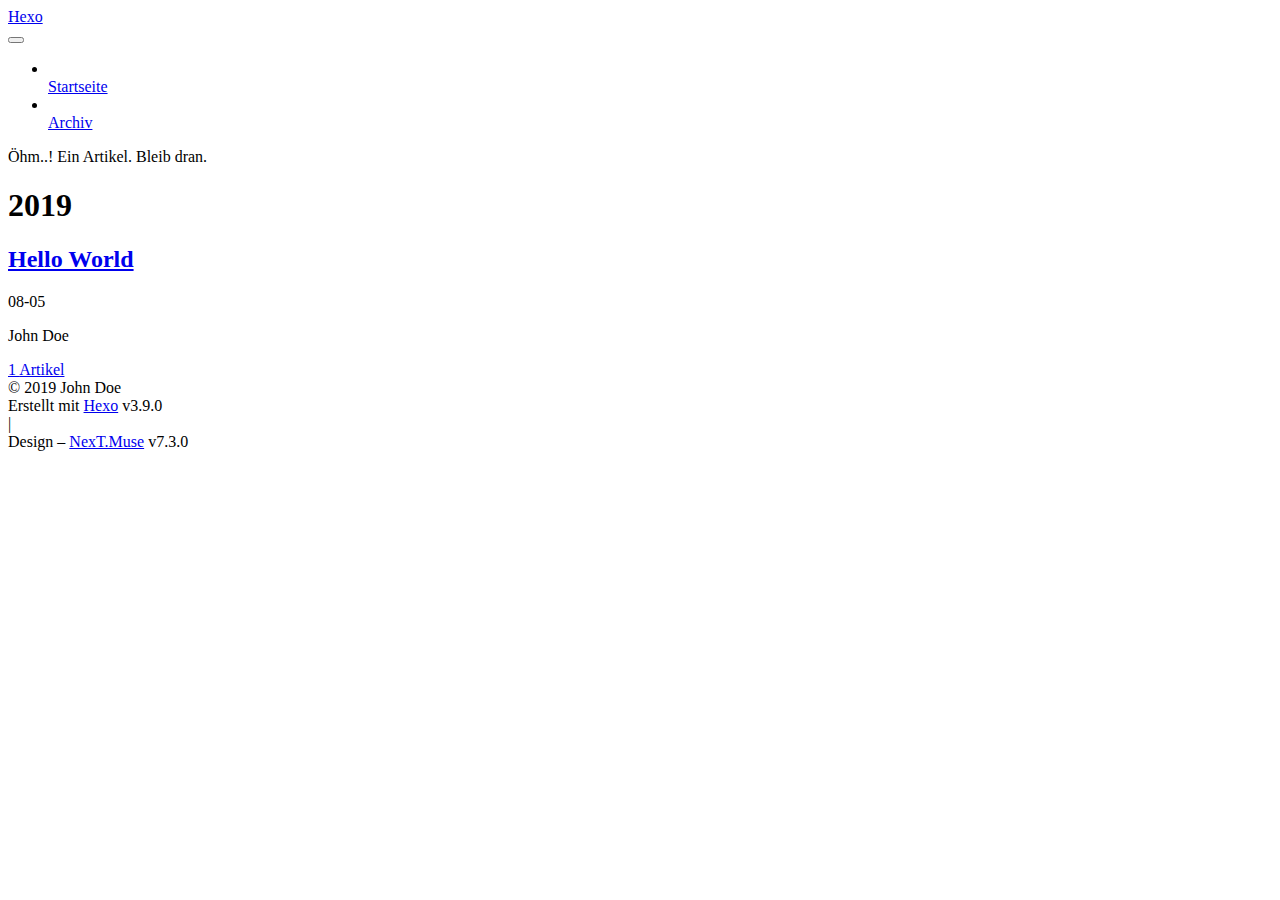
==== archives/index.html @ 01c134ce "Site updated: 2019-08-05 23:17:07" ====
<!DOCTYPE html>





<html class="theme-next muse use-motion" lang="">
<head>
  <meta charset="UTF-8">
<meta name="generator" content="Hexo 3.9.0">
<meta name="viewport" content="width=device-width, initial-scale=1, maximum-scale=2">
<meta name="theme-color" content="#222">
<meta http-equiv="X-UA-Compatible" content="IE=edge">
  <link rel="apple-touch-icon" sizes="180x180" href="/xiegui/images/apple-touch-icon-next.png?v=7.3.0">
  <link rel="icon" type="image/png" sizes="32x32" href="/xiegui/images/favicon-32x32-next.png?v=7.3.0">
  <link rel="icon" type="image/png" sizes="16x16" href="/xiegui/images/favicon-16x16-next.png?v=7.3.0">
  <link rel="mask-icon" href="/xiegui/images/logo.svg?v=7.3.0" color="#222">

<link rel="stylesheet" href="/xiegui/css/main.css?v=7.3.0">


<link rel="stylesheet" href="/xiegui/lib/font-awesome/css/font-awesome.min.css?v=4.7.0">


<script id="hexo-configurations">
  var NexT = window.NexT || {};
  var CONFIG = {
    root: '/xiegui/',
    scheme: 'Muse',
    version: '7.3.0',
    sidebar: {"position":"left","display":"post","offset":12,"onmobile":false},
    back2top: {"enable":true,"sidebar":false,"scrollpercent":false},
    save_scroll: false,
    copycode: {"enable":false,"show_result":false,"style":null},
    fancybox: false,
    mediumzoom: false,
    lazyload: false,
    pangu: false,
    algolia: {
      applicationID: '',
      apiKey: '',
      indexName: '',
      hits: {"per_page":10},
      labels: {"input_placeholder":"Search for Posts","hits_empty":"We didn't find any results for the search: ${query}","hits_stats":"${hits} results found in ${time} ms"}
    },
    localsearch: {"enable":false,"trigger":"auto","top_n_per_article":1,"unescape":false,"preload":false},
    path: '',
    tabs: true,
    motion: {"enable":true,"async":false,"transition":{"post_block":"fadeIn","post_header":"slideDownIn","post_body":"slideDownIn","coll_header":"slideLeftIn","sidebar":"slideUpIn"}},
    translation: {
      copy_button: 'Kopieren',
      copy_success: 'Kopiert',
      copy_failure: 'Kopieren fehlgeschlagen'
    }
  };
</script>

  <meta property="og:type" content="website">
<meta property="og:title" content="Hexo">
<meta property="og:url" content="https://xieguisama.github.io/xiegui/archives/index.html">
<meta property="og:site_name" content="Hexo">
<meta property="og:locale" content="default">
<meta name="twitter:card" content="summary">
<meta name="twitter:title" content="Hexo">
  <link rel="canonical" href="https://xieguisama.github.io/xiegui/archives/">


<script id="page-configurations">
  // https://hexo.io/docs/variables.html
  CONFIG.page = {
    sidebar: "",
    isHome: false,
    isPost: false,
    isPage: false,
    isArchive: true
  };
</script>

  <title>Archiv | Hexo</title>
  








  <noscript>
  <style>
  .use-motion .motion-element,
  .use-motion .brand,
  .use-motion .menu-item,
  .sidebar-inner,
  .use-motion .post-block,
  .use-motion .pagination,
  .use-motion .comments,
  .use-motion .post-header,
  .use-motion .post-body,
  .use-motion .collection-title { opacity: initial; }

  .use-motion .logo,
  .use-motion .site-title,
  .use-motion .site-subtitle {
    opacity: initial;
    top: initial;
  }

  .use-motion .logo-line-before i { left: initial; }
  .use-motion .logo-line-after i { right: initial; }
  </style>
</noscript>

</head>

<body itemscope itemtype="http://schema.org/WebPage" lang="default">

  <div class="container sidebar-position-left">
    <div class="headband"></div>

    <header id="header" class="header" itemscope itemtype="http://schema.org/WPHeader">
      <div class="header-inner"><div class="site-brand-wrapper">
  <div class="site-meta">

    <div class="custom-logo-site-title">
      <a href="/xiegui/" class="brand" rel="start">
        <span class="logo-line-before"><i></i></span>
        <span class="site-title">Hexo</span>
        <span class="logo-line-after"><i></i></span>
      </a>
    </div>
  </div>

  <div class="site-nav-toggle">
    <button aria-label="Navigationsleiste an/ausschalten">
      <span class="btn-bar"></span>
      <span class="btn-bar"></span>
      <span class="btn-bar"></span>
    </button>
  </div>
</div>


<nav class="site-nav">
  
  <ul id="menu" class="menu">
      
      
      
        
        <li class="menu-item menu-item-home">
      
    

    <a href="/xiegui/" rel="section"><i class="menu-item-icon fa fa-fw fa-home"></i> <br>Startseite</a>

  </li>
      
      
      
        
        <li class="menu-item menu-item-archives">
      
    

    <a href="/xiegui/archives/" rel="section"><i class="menu-item-icon fa fa-fw fa-archive"></i> <br>Archiv</a>

  </li>
  </ul>

    

    
    
      
      
    
      
      
    
    

  

</nav>
</div>
    </header>

    


    <main id="main" class="main">
      <div class="main-inner">
        <div class="content-wrap">
          <div id="content" class="content page-archive">
            

  
  
  
  <div class="post-block archive">
    <div id="posts" class="posts-collapse">
      <span class="archive-move-on"></span>
      <span class="archive-page-counter">
        
        
        
          
        
        Öhm..! Ein Artikel. Bleib dran.
      </span>
      

      

  
  
  

  
    
    <div class="collection-title">
      <h1 class="archive-year" id="archive-year-2019">2019</h1>
    </div>
  
  

  <article class="post post-type-normal" itemscope itemtype="http://schema.org/Article">
    <header class="post-header">

      <h2 class="post-title">
        
          <a class="post-title-link" href="/xiegui/2019/08/05/hello-world/" itemprop="url">
            
              <span itemprop="name">Hello World</span>
            
          </a>
        
      </h2>

      <div class="post-meta">
        <time class="post-time" itemprop="dateCreated"
              datetime="2019-08-05T21:54:40+08:00"
              content="2019-08-05">
          08-05
        </time>
      </div>

    </header>
  </article>




    </div>
  </div>
  
  
  

  



          </div>
          

        </div>
          
  
  <div class="sidebar-toggle">
    <div class="sidebar-toggle-line-wrap">
      <span class="sidebar-toggle-line sidebar-toggle-line-first"></span>
      <span class="sidebar-toggle-line sidebar-toggle-line-middle"></span>
      <span class="sidebar-toggle-line sidebar-toggle-line-last"></span>
    </div>
  </div>

  <aside id="sidebar" class="sidebar">
    <div class="sidebar-inner">

      <div class="site-overview-wrap sidebar-panel sidebar-panel-active">
        <div class="site-overview">

          <div class="site-author motion-element" itemprop="author" itemscope itemtype="http://schema.org/Person">
  <p class="site-author-name" itemprop="name">John Doe</p>
  <div class="site-description motion-element" itemprop="description"></div>
</div>
  <nav class="site-state motion-element">
      <div class="site-state-item site-state-posts">
        
          <a href="/xiegui/archives/">
        
          <span class="site-state-item-count">1</span>
          <span class="site-state-item-name">Artikel</span>
        </a>
      </div>
    
  </nav>



        </div>
      </div>

    </div>
  </aside>
  <div id="sidebar-dimmer"></div>


      </div>
    </main>

    <footer id="footer" class="footer">
      <div class="footer-inner">
        <div class="copyright">&copy; <span itemprop="copyrightYear">2019</span>
  <span class="with-love" id="animate">
    <i class="fa fa-user"></i>
  </span>
  <span class="author" itemprop="copyrightHolder">John Doe</span>
</div>
  <div class="powered-by">Erstellt mit  <a href="https://hexo.io" class="theme-link" rel="noopener" target="_blank">Hexo</a> v3.9.0</div>
  <span class="post-meta-divider">|</span>
  <div class="theme-info">Design – <a href="https://theme-next.org" class="theme-link" rel="noopener" target="_blank">NexT.Muse</a> v7.3.0</div>

        








        
      </div>
    </footer>
      <div class="back-to-top">
        <i class="fa fa-arrow-up"></i>
      </div>

    

  </div>

  
  <script src="/xiegui/lib/jquery/index.js?v=3.4.1"></script>
  <script src="/xiegui/lib/velocity/velocity.min.js?v=1.2.1"></script>
  <script src="/xiegui/lib/velocity/velocity.ui.min.js?v=1.2.1"></script>

<script src="/xiegui/js/utils.js?v=7.3.0"></script>
  <script src="/xiegui/js/motion.js?v=7.3.0"></script>


  <script src="/xiegui/js/schemes/muse.js?v=7.3.0"></script>


<script src="/xiegui/js/next-boot.js?v=7.3.0"></script>






  




























  

  

  


  
</body>
</html>
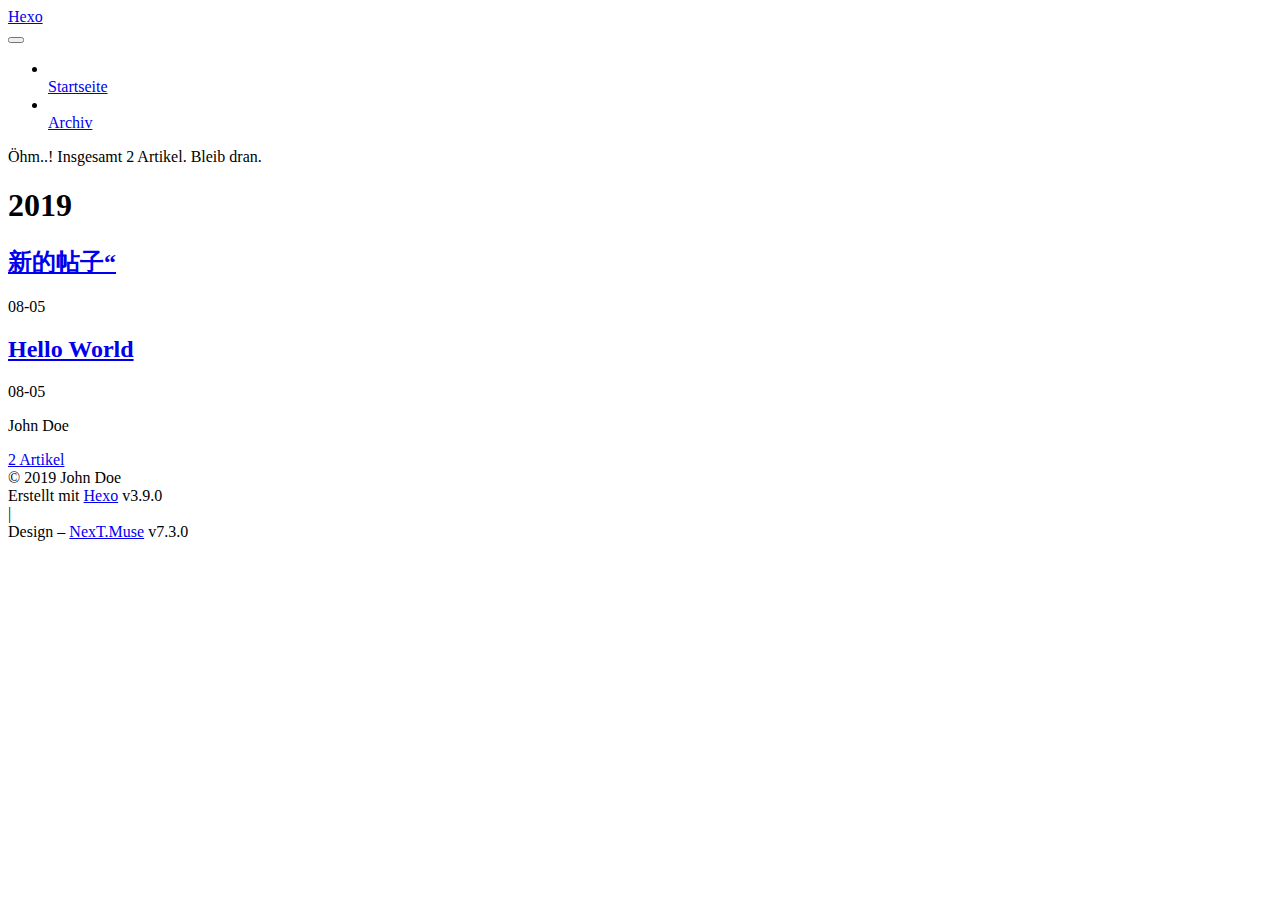
==== commit 32469365: "Site updated: 2019-08-05 23:37:33" ====
--- a/archives/index.html
+++ b/archives/index.html
@@ -207,7 +207,7 @@
         
           
         
-        Öhm..! Ein Artikel. Bleib dran.
+        Öhm..! Insgesamt 2 Artikel. Bleib dran.
       </span>
       
 
@@ -222,6 +222,39 @@
     <div class="collection-title">
       <h1 class="archive-year" id="archive-year-2019">2019</h1>
     </div>
+  
+  
+
+  <article class="post post-type-normal" itemscope itemtype="http://schema.org/Article">
+    <header class="post-header">
+
+      <h2 class="post-title">
+        
+          <a class="post-title-link" href="/xiegui/2019/08/05/新的帖子“/" itemprop="url">
+            
+              <span itemprop="name">新的帖子“</span>
+            
+          </a>
+        
+      </h2>
+
+      <div class="post-meta">
+        <time class="post-time" itemprop="dateCreated"
+              datetime="2019-08-05T23:34:54+08:00"
+              content="2019-08-05">
+          08-05
+        </time>
+      </div>
+
+    </header>
+  </article>
+
+
+
+  
+  
+  
+
   
   
 
@@ -291,7 +324,7 @@
         
           <a href="/xiegui/archives/">
         
-          <span class="site-state-item-count">1</span>
+          <span class="site-state-item-count">2</span>
           <span class="site-state-item-name">Artikel</span>
         </a>
       </div>
